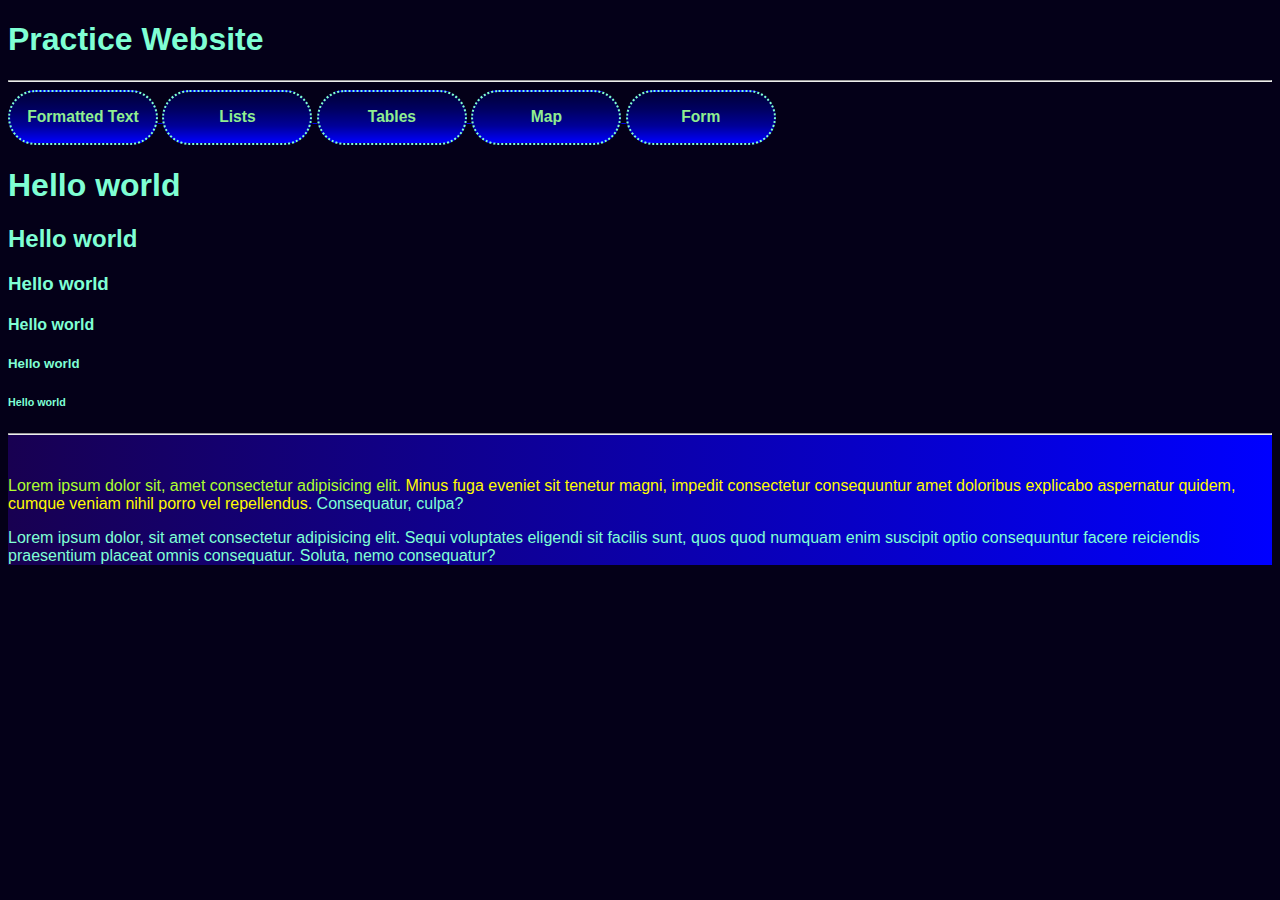
==== index.html @ 237539a6 "nav menu" ====
<!DOCTYPE html>

<html>

<head>
    <title>My First Website</title>

    <meta name="description" content="My practice webpage">
    <meta name="keywords" content="website,beginners,student,computer science">
    <meta name="author" content="Mona Essaid">
    <meta name="viewport" content="width=device-width, initial-scale=1.0">

</head>

<body
    style="color:aquamarine; background-color:rgb(4, 0, 24); font-family: 'Gill Sans', 'Gill Sans MT', Calibri, 'Trebuchet MS', sans-serif">

    <h1>Practice Website</h1>
    <hr style="color:rgb(62, 0, 128)">

    <a href="page2.html" title="Formatted text">
        <button
            style="background-image: linear-gradient(rgb(0, 0, 56),rgb(0, 0, 96),rgb(0, 0, 153),blue); border-radius: 30px; border-style: dotted; border-color: aquamarine; width: 150px">
            <h3 style="color: lightgreen">Formatted Text</h3>
        </button>
    </a>


    <a href="lists.html" title="Lists">
        <button
            style="background-image: linear-gradient(rgb(0, 0, 56),rgb(0, 0, 96),rgb(0, 0, 153),blue); border-radius: 30px; border-style: dotted; border-color: aquamarine; width: 150px;">
            <h3 style="color: lightgreen">Lists</h3>
        </button>
    </a>


    <a href="tables.html" title="Tables">
        <button
            style="background-image: linear-gradient(rgb(0, 0, 56),rgb(0, 0, 96),rgb(0, 0, 153),blue); border-radius: 30px; border-style: dotted; border-color: aquamarine; width: 150px;">
            <h3 style="color: lightgreen">Tables</h3>
        </button>
    </a>


    <a href="map.html" title="Map">
        <button
            style="background-image: linear-gradient(rgb(0, 0, 56),rgb(0, 0, 96),rgb(0, 0, 153),blue); border-radius: 30px; border-style: dotted; border-color: aquamarine; width: 150px;">
            <h3 style="color: lightgreen">Map</h3>
        </button>
    </a>

    <a href="form.html" title="Form">
        <button
            style="background-image: linear-gradient(rgb(0, 0, 56),rgb(0, 0, 96),rgb(0, 0, 153),blue); border-radius: 30px; border-style: dotted; border-color: aquamarine; width: 150px;">
            <h3 style="color: lightgreen">Form</h3>
        </button>
    </a>

    <br>


    <h1>Hello world</h1>
    <h2>Hello world</h2>
    <h3>Hello world</h3>
    <h4>Hello world</h4>
    <h5>Hello world</h5>
    <h6>Hello world</h6>

    <div style="background-image: linear-gradient(to left,blue,rgb(24, 0, 81));">
        <hr style="color:blueviolet">
        <br>
        <p><span style="color:greenyellow">Lorem ipsum dolor sit, amet consectetur adipisicing elit. </span><span
                style="color:rgb(255, 251, 0)">Minus fuga eveniet sit tenetur magni, impedit
                consectetur consequuntur amet doloribus explicabo aspernatur quidem, cumque veniam nihil porro vel
                repellendus.</span>
            Consequatur, culpa?</p>
        <p>Lorem ipsum dolor, sit amet consectetur adipisicing elit. Sequi voluptates eligendi sit facilis sunt, quos
            quod
            numquam enim suscipit optio consequuntur facere reiciendis praesentium placeat omnis consequatur. Soluta,
            nemo
            consequatur?</p>
    </div>
</body>

</html>
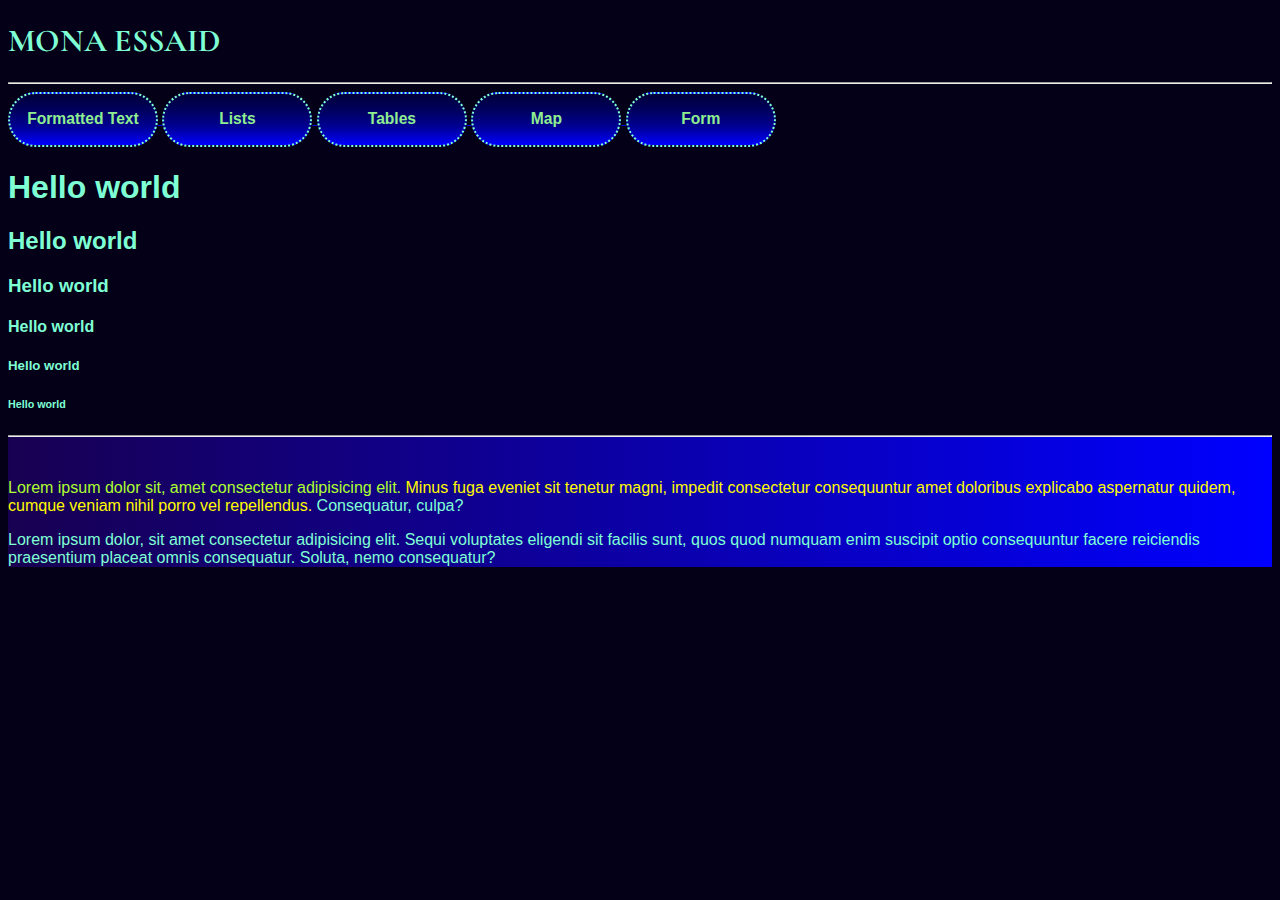
==== commit 1085a573: "redesign initial commit" ====
--- a/index.html
+++ b/index.html
@@ -1,6 +1,6 @@
 <!DOCTYPE html>
 
-<html>
+<html lang="en">
 
 <head>
     <title>My First Website</title>
@@ -10,12 +10,16 @@
     <meta name="author" content="Mona Essaid">
     <meta name="viewport" content="width=device-width, initial-scale=1.0">
 
+    <link rel="preconnect" href="https://fonts.googleapis.com">
+    <link rel="preconnect" href="https://fonts.gstatic.com" crossorigin>
+    <link href="https://fonts.googleapis.com/css2?family=Cormorant+Garamond&display=swap" rel="stylesheet">
+
 </head>
 
 <body
     style="color:aquamarine; background-color:rgb(4, 0, 24); font-family: 'Gill Sans', 'Gill Sans MT', Calibri, 'Trebuchet MS', sans-serif">
 
-    <h1>Practice Website</h1>
+    <h1 style="font-family: 'Cormorant Garamond', serif;">MONA ESSAID</h1>
     <hr style="color:rgb(62, 0, 128)">
 
     <a href="page2.html" title="Formatted text">
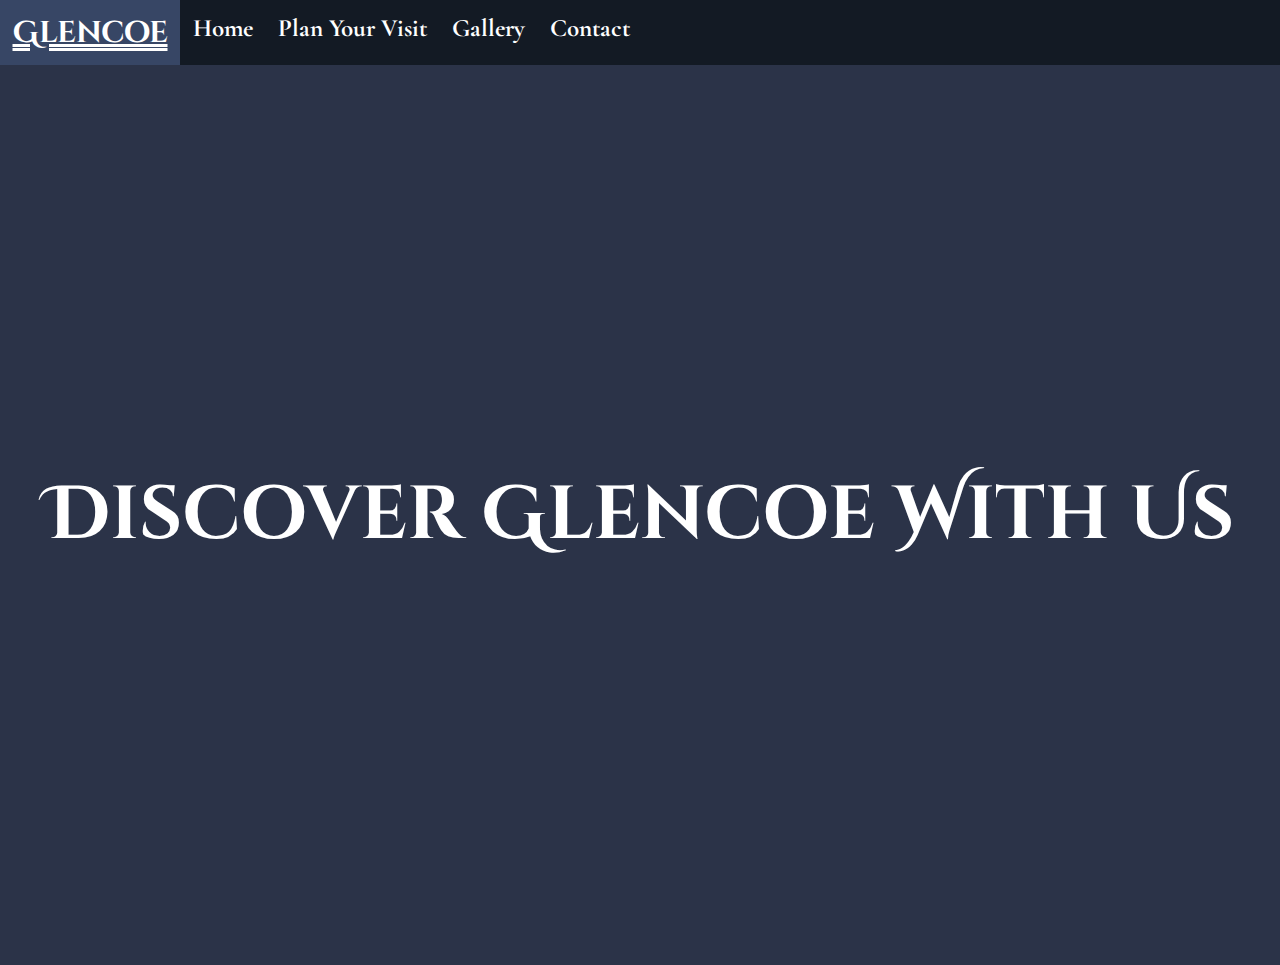
==== commit fdf8cffd: "logo and tagline adjustments" ====
--- a/index.html
+++ b/index.html
@@ -1,89 +1,49 @@
 <!DOCTYPE html>
-
 <html lang="en">
 
 <head>
     <title>My First Website</title>
 
     <meta name="description" content="My practice webpage">
-    <meta name="keywords" content="website,beginners,student,computer science">
     <meta name="author" content="Mona Essaid">
     <meta name="viewport" content="width=device-width, initial-scale=1.0">
+
+    <link rel="stylesheet" href="styles.css">
 
     <link rel="preconnect" href="https://fonts.googleapis.com">
     <link rel="preconnect" href="https://fonts.gstatic.com" crossorigin>
     <link href="https://fonts.googleapis.com/css2?family=Cormorant+Garamond&display=swap" rel="stylesheet">
 
+    <link rel="preconnect" href="https://fonts.googleapis.com">
+    <link rel="preconnect" href="https://fonts.gstatic.com" crossorigin>
+    <link href="https://fonts.googleapis.com/css2?family=Cinzel+Decorative&family=Crimson+Text&display=swap" rel="stylesheet">
+
+
 </head>
 
-<body
-    style="color:aquamarine; background-color:rgb(4, 0, 24); font-family: 'Gill Sans', 'Gill Sans MT', Calibri, 'Trebuchet MS', sans-serif">
+<body>
 
-    <h1 style="font-family: 'Cormorant Garamond', serif;">MONA ESSAID</h1>
-    <hr style="color:rgb(62, 0, 128)">
+    <!-- Navbar -->
+    <ul class="navbar">
+        <li class="navItem"><a href="index.html" id="logo" class="navLink">Glencoe</a></li>
+        <li class="navItem"><a href="index.html" class="navLink">Home</a></li>
+        <li class="navItem"><a href="planyourvisit.html" class="navLink">Plan Your Visit</a></li>
+        <li class="navItem"><a href="map.html" class="navLink">Gallery</a></li>
+        <li class="navItem"><a href="page2.html" class="navLink">Contact</a></li>
+    </ul>
 
-    <a href="page2.html" title="Formatted text">
-        <button
-            style="background-image: linear-gradient(rgb(0, 0, 56),rgb(0, 0, 96),rgb(0, 0, 153),blue); border-radius: 30px; border-style: dotted; border-color: aquamarine; width: 150px">
-            <h3 style="color: lightgreen">Formatted Text</h3>
-        </button>
-    </a>
+    <!-- Video Background -->
+    <div class="video-wrapper">
+        <video playsinline autoplay muted loop poster>
+            <source src="glencoe.mp4" type="video/mp4">
+            Your browser does not support the video tag.
+        </video>
+    </div>
 
+    <div class="tagline-container">
+            <h1 id="tagline">Discover Glencoe With Us</h1>
+    </div>
 
-    <a href="lists.html" title="Lists">
-        <button
-            style="background-image: linear-gradient(rgb(0, 0, 56),rgb(0, 0, 96),rgb(0, 0, 153),blue); border-radius: 30px; border-style: dotted; border-color: aquamarine; width: 150px;">
-            <h3 style="color: lightgreen">Lists</h3>
-        </button>
-    </a>
-
-
-    <a href="tables.html" title="Tables">
-        <button
-            style="background-image: linear-gradient(rgb(0, 0, 56),rgb(0, 0, 96),rgb(0, 0, 153),blue); border-radius: 30px; border-style: dotted; border-color: aquamarine; width: 150px;">
-            <h3 style="color: lightgreen">Tables</h3>
-        </button>
-    </a>
-
-
-    <a href="map.html" title="Map">
-        <button
-            style="background-image: linear-gradient(rgb(0, 0, 56),rgb(0, 0, 96),rgb(0, 0, 153),blue); border-radius: 30px; border-style: dotted; border-color: aquamarine; width: 150px;">
-            <h3 style="color: lightgreen">Map</h3>
-        </button>
-    </a>
-
-    <a href="form.html" title="Form">
-        <button
-            style="background-image: linear-gradient(rgb(0, 0, 56),rgb(0, 0, 96),rgb(0, 0, 153),blue); border-radius: 30px; border-style: dotted; border-color: aquamarine; width: 150px;">
-            <h3 style="color: lightgreen">Form</h3>
-        </button>
-    </a>
-
-    <br>
-
-
-    <h1>Hello world</h1>
-    <h2>Hello world</h2>
-    <h3>Hello world</h3>
-    <h4>Hello world</h4>
-    <h5>Hello world</h5>
-    <h6>Hello world</h6>
-
-    <div style="background-image: linear-gradient(to left,blue,rgb(24, 0, 81));">
-        <hr style="color:blueviolet">
-        <br>
-        <p><span style="color:greenyellow">Lorem ipsum dolor sit, amet consectetur adipisicing elit. </span><span
-                style="color:rgb(255, 251, 0)">Minus fuga eveniet sit tenetur magni, impedit
-                consectetur consequuntur amet doloribus explicabo aspernatur quidem, cumque veniam nihil porro vel
-                repellendus.</span>
-            Consequatur, culpa?</p>
-        <p>Lorem ipsum dolor, sit amet consectetur adipisicing elit. Sequi voluptates eligendi sit facilis sunt, quos
-            quod
-            numquam enim suscipit optio consequuntur facere reiciendis praesentium placeat omnis consequatur. Soluta,
-            nemo
-            consequatur?</p>
-    </div>
 </body>
 
 </html>--- a/styles.css
+++ b/styles.css
@@ -0,0 +1,86 @@
+* {
+    font-size: 25px;
+    font-family: 'Cormorant Garamond', serif;
+}
+
+body {
+    margin: 0;
+    background-color: #2B3348;
+    color: white;
+    overflow: hidden;
+}
+
+.navbar {
+    list-style-type: none;
+    margin: 0;
+    padding: 0;
+    background-color: #131A24;
+    overflow: hidden;
+}
+
+.navItem {
+    display: inline;
+    float: left;
+    text-align: center;
+}
+
+.navLink {
+    display: block;
+    padding-right: 2rem;
+    padding-left: 2rem;
+    color: white;
+    text-decoration: none;
+    padding: 0.5rem;
+    margin: 0;
+    font-weight: bold;
+}
+
+.navItem:hover {
+    background-color: #374665;
+    text-decoration: underline;
+    text-decoration-style: double;
+    color: white;
+}
+
+#background-vid {
+    position: absolute;
+    top:0;
+    left:0;
+}
+
+/* .video-wrapper {
+    max-height: 850.37px;
+    max-width: 1046.67px;
+} */
+
+video {
+    object-fit: cover;
+    position: absolute;
+    top: 0;
+    left: 0;
+    height: 100%;
+    width: 100%;
+    z-index: -1;
+}
+
+.tagline-container {
+    display: flex;
+    justify-content: center;
+    align-items: center;
+    min-height: 100%;
+    min-width: 100%;
+    position: absolute;
+}
+
+#tagline {
+    font-size: 3rem;
+    font-family: 'Cinzel Decorative', serif;
+    text-decoration: none;
+    text-align: center;
+}
+
+#logo {
+    font-family: 'Cinzel Decorative', serif;
+    font-size: 1.2rem;
+}
+
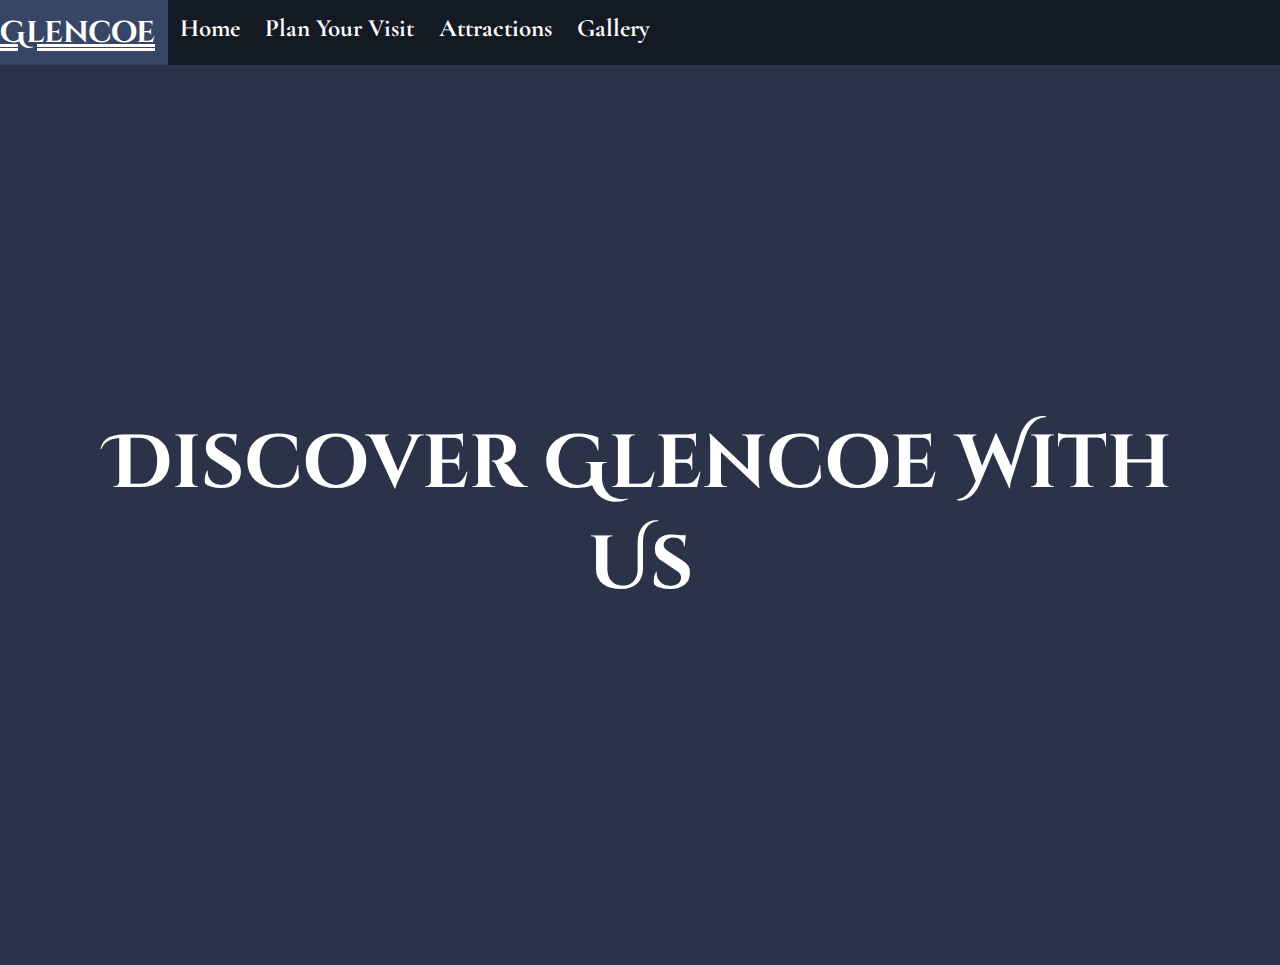
==== commit 4ae0e952: "navbar and map changes" ====
--- a/index.html
+++ b/index.html
@@ -21,15 +21,15 @@
 
 </head>
 
-<body>
+<body class="main-body">
 
     <!-- Navbar -->
     <ul class="navbar">
         <li class="navItem"><a href="index.html" id="logo" class="navLink">Glencoe</a></li>
         <li class="navItem"><a href="index.html" class="navLink">Home</a></li>
         <li class="navItem"><a href="planyourvisit.html" class="navLink">Plan Your Visit</a></li>
+        <li class="navItem"><a href="attractions.html" class="navLink">Attractions</a></li>
         <li class="navItem"><a href="map.html" class="navLink">Gallery</a></li>
-        <li class="navItem"><a href="page2.html" class="navLink">Contact</a></li>
     </ul>
 
     <!-- Video Background -->
--- a/styles.css
+++ b/styles.css
@@ -7,6 +7,9 @@
     margin: 0;
     background-color: #2B3348;
     color: white;
+}
+
+.main-body {
     overflow: hidden;
 }
 
@@ -16,6 +19,13 @@
     padding: 0;
     background-color: #131A24;
     overflow: hidden;
+}
+
+img {
+    width: 60px;
+    height: 60px;
+    float: left;
+    padding-left: 10px;
 }
 
 .navItem {
@@ -77,10 +87,133 @@
     font-family: 'Cinzel Decorative', serif;
     text-decoration: none;
     text-align: center;
+    padding: 5%;
 }
 
 #logo {
     font-family: 'Cinzel Decorative', serif;
     font-size: 1.2rem;
-}
-
+    padding-left:0;
+}
+
+.plan-visit-body {
+    background-image: url("glencoeImage2.jpg");
+    background-repeat: no-repeat;
+    background-size: cover;
+    /* height: 100vh;  */
+    width: 100vw;
+    min-width: 100%;
+    min-height: 100%;
+    z-index: 1;
+    overflow-x: hidden;
+}
+
+.plan-visit-title {
+    font-family: 'Cinzel Decorative', serif;
+    text-align: center;
+    font-size: 1.6rem;
+    color: #313a05;
+}
+
+.plan-visit-subheading {
+    font-family: 'Cinzel Decorative', serif;
+    text-align: center;
+    font-size: 1.3rem;
+    color: #313a05;
+}
+
+.plan-visit-content {
+    font-family: 'M PLUS Rounded 1c', 'Calibri', 'Trebuchet MS', sans-serif;
+    width: 80%;
+    background-color: #ffffffd2;
+    color: black;
+    margin-left: auto;
+    margin-right: auto;
+    padding: 0.5rem;
+    max-width: 75%;
+    border-radius: 10px;
+}
+
+#white-subheading {
+    color: white;
+
+}
+
+.plan-visit-text {
+    font-family: 'M PLUS Rounded 1c', 'Calibri', 'Trebuchet MS', sans-serif;
+    padding: 0;
+    margin: 0.5rem;
+}
+
+#directions {
+    font-family: 'Cormorant Garamond', serif;
+    letter-spacing:0.5px;
+    font-weight: bold;
+    text-align: center;
+    font-size:1.3rem;
+}
+
+#directions-subtitle {
+    font-family: 'M PLUS Rounded 1c', 'Calibri', 'Trebuchet MS', sans-serif;
+    margin-bottom: 0;
+    font-size:1.2rem;
+    margin-left: 0.5rem;
+}
+
+.bold {
+    font-family: 'M PLUS Rounded 1c', 'Calibri', 'Trebuchet MS', sans-serif;
+    font-weight: bold;
+}
+
+#pv-link {
+    font-family: 'M PLUS Rounded 1c', 'Calibri', 'Trebuchet MS', sans-serif;
+    color: #00ab1c;
+    text-decoration: none;
+}
+
+#pv-link:hover {
+    font-family: 'M PLUS Rounded 1c', 'Calibri', 'Trebuchet MS', sans-serif;
+    color:yellow;
+}
+
+#credit {
+    font-family: 'M PLUS Rounded 1c', 'Calibri', 'Trebuchet MS', sans-serif;
+}
+
+#creditLink {
+    font-family: 'M PLUS Rounded 1c', 'Calibri', 'Trebuchet MS', sans-serif;
+    color: white;
+}
+
+#creditLink:hover {
+    font-family: 'M PLUS Rounded 1c', 'Calibri', 'Trebuchet MS', sans-serif;
+    color: #dfc96a;
+}
+
+#credit-div {
+    margin: auto auto;
+    text-align: center;
+}
+
+.map {
+    display:block;
+    margin: auto auto;
+}
+
+.map-title {
+    text-align: center;
+    font-family: 'Cinzel Decorative', serif;
+    font-size: 1.6rem;
+    color: white;
+}
+
+.map-container {
+    /* margin: auto auto; */
+    /* align-items: center; */
+    text-align: center;
+    height: 100vh;
+    width: 100vw;
+    height: 100%;
+    width: 100%;
+}
+
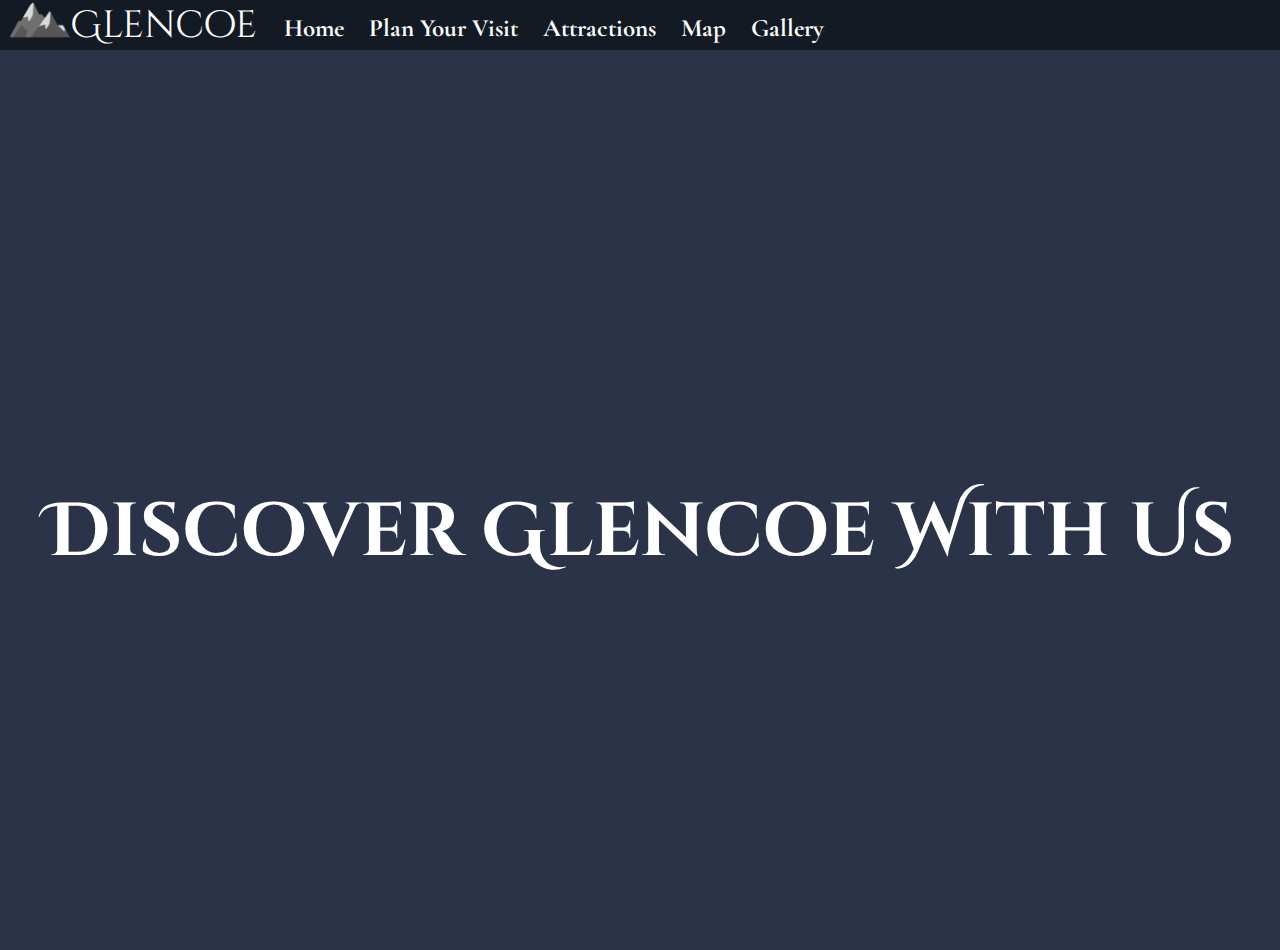
==== commit 5b3c95e3: "navbar changes" ====
--- a/index.html
+++ b/index.html
@@ -25,11 +25,13 @@
 
     <!-- Navbar -->
     <ul class="navbar">
-        <li class="navItem"><a href="index.html" id="logo" class="navLink">Glencoe</a></li>
+        <a href="index.html"><img src="mountain-logo.png" id="logo-img" /></a>
+        <li class="navItem" id="logo"><a href="index.html" id="logo">Glencoe</a></li>
         <li class="navItem"><a href="index.html" class="navLink">Home</a></li>
         <li class="navItem"><a href="planyourvisit.html" class="navLink">Plan Your Visit</a></li>
         <li class="navItem"><a href="attractions.html" class="navLink">Attractions</a></li>
-        <li class="navItem"><a href="map.html" class="navLink">Gallery</a></li>
+        <li class="navItem"><a href="map.html" class="navLink">Map</a></li>
+        <li class="navItem"><a href="gallery.html" class="navLink">Gallery</a></li>
     </ul>
 
     <!-- Video Background -->
--- a/styles.css
+++ b/styles.css
@@ -26,18 +26,21 @@
     height: 60px;
     float: left;
     padding-left: 10px;
+    margin-top: -10px;
 }
 
 .navItem {
     display: inline;
     float: left;
     text-align: center;
+    margin-bottom: -10px;
 }
 
 .navLink {
     display: block;
-    padding-right: 2rem;
-    padding-left: 2rem;
+    /* padding-right: 2rem; */
+    /* padding-left: 2rem; */
+    padding-bottom: 0;
     color: white;
     text-decoration: none;
     padding: 0.5rem;
@@ -47,8 +50,6 @@
 
 .navItem:hover {
     background-color: #374665;
-    text-decoration: underline;
-    text-decoration-style: double;
     color: white;
 }
 
@@ -87,13 +88,24 @@
     font-family: 'Cinzel Decorative', serif;
     text-decoration: none;
     text-align: center;
-    padding: 5%;
+    padding-top: 5%;
+    padding-bottom: 0;
 }
 
 #logo {
     font-family: 'Cinzel Decorative', serif;
-    font-size: 1.2rem;
+    font-size: 1.5rem;
     padding-left:0;
+    padding-top: 3.5px;
+    color: white;
+    text-decoration: none;
+    padding-top: 0;
+    padding-right: 7px;
+}
+
+#logo:hover {
+    text-decoration: none;
+    background-color: #131A24;
 }
 
 .plan-visit-body {
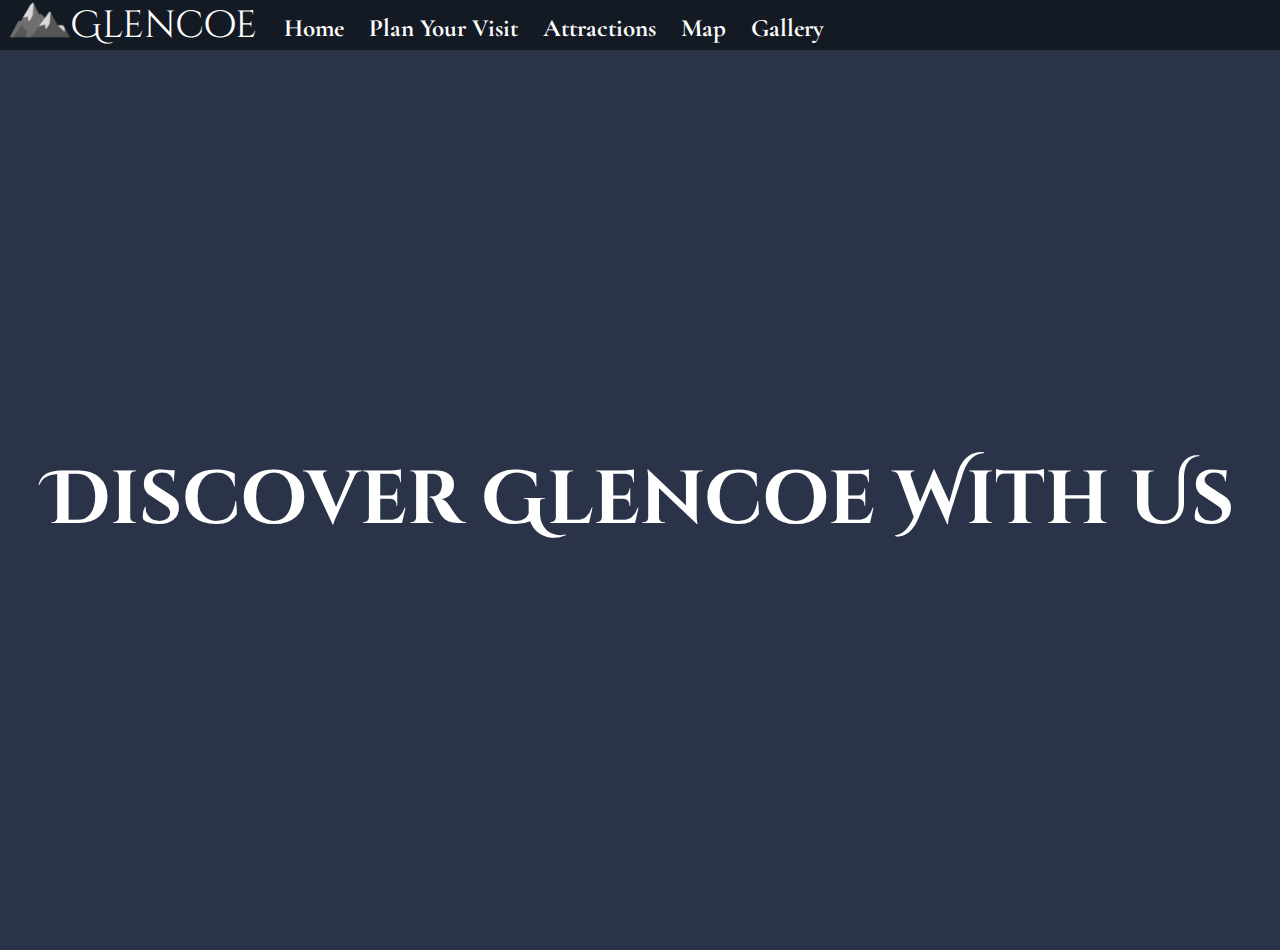
==== commit abd37a00: "map changes" ====
--- a/index.html
+++ b/index.html
@@ -2,7 +2,7 @@
 <html lang="en">
 
 <head>
-    <title>My First Website</title>
+    <title>Glencoe Guide</title>
 
     <meta name="description" content="My practice webpage">
     <meta name="author" content="Mona Essaid">
--- a/styles.css
+++ b/styles.css
@@ -58,11 +58,6 @@
     top:0;
     left:0;
 }
-
-/* .video-wrapper {
-    max-height: 850.37px;
-    max-width: 1046.67px;
-} */
 
 video {
     object-fit: cover;
@@ -88,7 +83,7 @@
     font-family: 'Cinzel Decorative', serif;
     text-decoration: none;
     text-align: center;
-    padding-top: 5%;
+    /* padding-top: 5%; */
     padding-bottom: 0;
 }
 
@@ -155,6 +150,7 @@
     font-family: 'M PLUS Rounded 1c', 'Calibri', 'Trebuchet MS', sans-serif;
     padding: 0;
     margin: 0.5rem;
+    text-align: justify;
 }
 
 #directions {
@@ -179,37 +175,28 @@
 
 #pv-link {
     font-family: 'M PLUS Rounded 1c', 'Calibri', 'Trebuchet MS', sans-serif;
-    color: #00ab1c;
+    color: #23950a;
     text-decoration: none;
 }
 
 #pv-link:hover {
     font-family: 'M PLUS Rounded 1c', 'Calibri', 'Trebuchet MS', sans-serif;
-    color:yellow;
-}
-
-#credit {
-    font-family: 'M PLUS Rounded 1c', 'Calibri', 'Trebuchet MS', sans-serif;
-}
-
-#creditLink {
-    font-family: 'M PLUS Rounded 1c', 'Calibri', 'Trebuchet MS', sans-serif;
-    color: white;
-}
-
-#creditLink:hover {
-    font-family: 'M PLUS Rounded 1c', 'Calibri', 'Trebuchet MS', sans-serif;
-    color: #dfc96a;
-}
-
-#credit-div {
-    margin: auto auto;
+    color:rgb(27, 98, 32);
+    font-style: italic;
+}
+
+#credit-info {
     text-align: center;
 }
 
 .map {
     display:block;
     margin: auto auto;
+    min-width: 50%;
+    min-height: 50%;
+    max-width: 85%;
+    max-height: 85%;
+    border-radius: 15px;
 }
 
 .map-title {
@@ -220,8 +207,6 @@
 }
 
 .map-container {
-    /* margin: auto auto; */
-    /* align-items: center; */
     text-align: center;
     height: 100vh;
     width: 100vw;
@@ -229,3 +214,42 @@
     width: 100%;
 }
 
+.map-page-body {
+    background-image: linear-gradient(
+        to right,
+        #142135,
+        #2c3d40,
+        #596459,
+        #747f74,
+        #818273,
+        #747f74,
+        #596459,
+        #2c3d40,
+        #142135
+        );
+}
+
+.map-content {
+    max-width: 90%;
+    margin: auto auto;
+    padding: 1%;
+    border-radius: 10px;
+    background-color: rgba(255, 255, 255, 0.622);
+    
+}
+
+.map-text {
+    text-align: justify;
+}
+
+.map-list {
+    list-style: none;
+    text-align: justify;
+    padding: 2%;
+}
+
+.map-list-item {
+    font-family: 'Cinzel Decorative', serif;
+    font-size: 1.2rem;
+    padding-right: 0;
+}